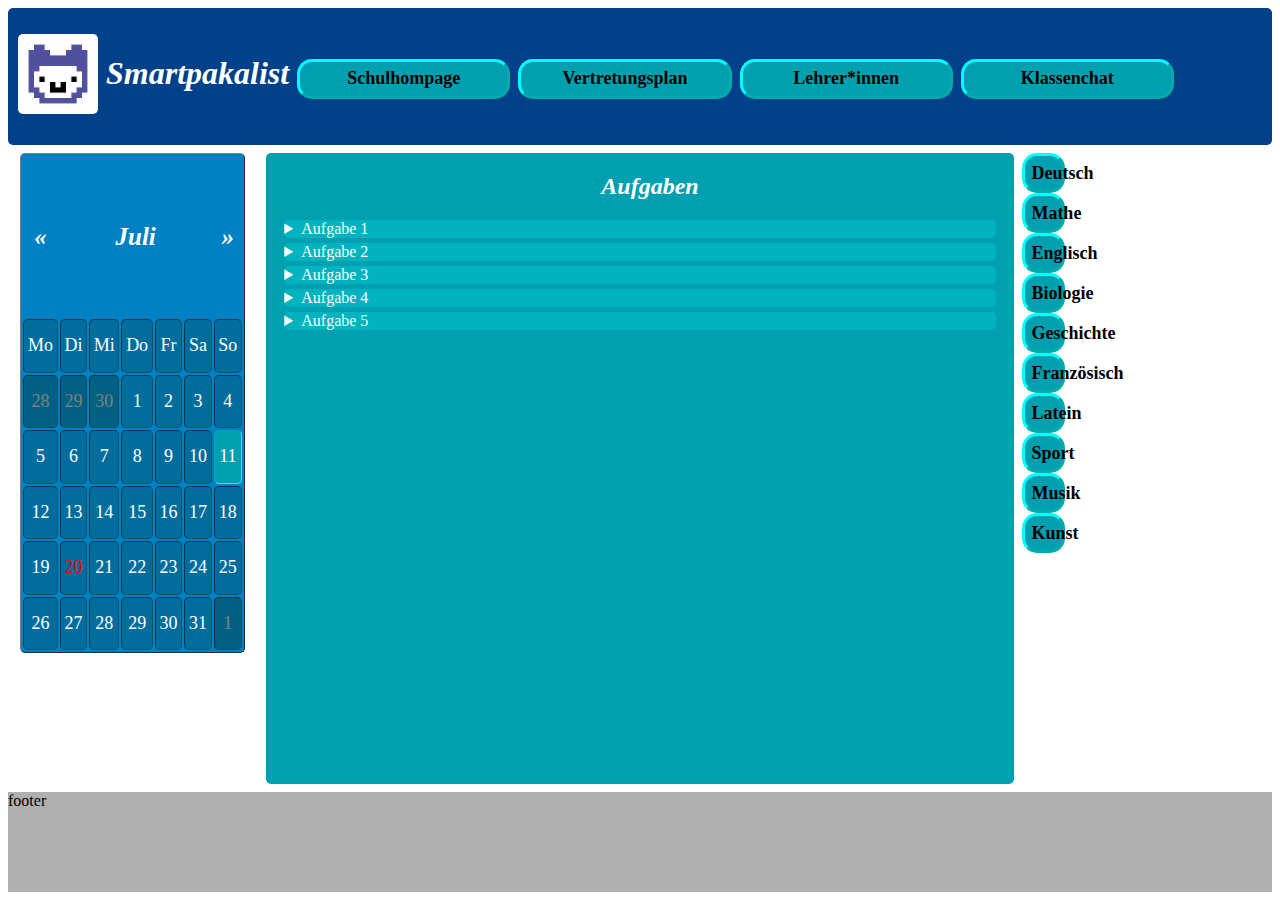
==== index.html @ 3535d27d "Merge branch 'main' of https://github.com/Jugendhackt/Smartpakalist into main" ====
<html>
    <head>
        <meta charset="utf-8">
        <link href="style.css" rel="stylesheet">
    </head>
    <body>
        <header>
            <h1>
              <img src="Jugendhackt_logo.jpg" alt="das Jugend hackt Logo " height="80px"; width="80px;" class="center">
              <text>
              Smartpakalist
              <button onclick="window.location.href='Beispiel.html';"> Schulhompage </button>
              <button onclick="window.location.href='Beispiel.html';"> Vertretungsplan </button>
              <button onclick="window.location.href='Beispiel.html';"> Lehrer*innen </button>
              <button onclick="window.location.href='Beispiel.html';"> Klassenchat </button>
            </text>
            </h1>
        </header>
        <nav>

            <table border=1 id=’calendar‘>
                <tr>
                <th class=’calendar_head‘><a style="color:white" class=’calendar_link‘
                href=’javascript:prevMonth()‘> &laquo;</a></td>
                <th  colspan=5 class=’calendar_head_month‘ id=’calendar_month‘>
                Juli</th>
                <th style ="border:none" class=’calendar_head‘><a style="color:white"class=’calendar_link‘
                href=’javascript:nextMonth()‘> &raquo;</a></td>


                </tr>
                <tr>
                <td class=’calendar_day‘>Mo</td>
                <td class=’calendar_day‘>Di</td>
                <td class=’calendar_day‘>Mi</td>
                <td class=’calendar_day‘>Do</td>
                <td class=’calendar_day‘>Fr</td>
                <td class=’calendar_day‘>Sa</td>
                <td class=’calendar_day‘>So</td>
                </tr>
                <tr>
                <td style="color:grey; background-color: rgba(0, 62.75, 69.02, 0.5);" class=’calendar_entry‘ id=’calendar_entry_1′>28</td>
                <td style="color:grey; background-color: rgba(0, 62.75, 69.02, 0.5);" class=’calendar_entry‘ id=’calendar_entry_2′>29</td>
                <td style="color:grey; background-color: rgba(0, 62.75, 69.02, 0.5);" class=’calendar_entry‘ id=’calendar_entry_3′>30</td>
                <td class=’calendar_entry‘ id=’calendar_entry_4′>1</td>
                <td class=’calendar_entry‘ id=’calendar_entry_5′>2</td>
                <td class=’calendar_entry‘ id=’calendar_entry_6′>3</td>
                <td class=’calendar_entry‘ id=’calendar_entry_7′>4</td>
                </tr>
                <tr>
                <td class=’calendar_entry‘ id=’calendar_entry_8′>5</td>
                <td class=’calendar_entry‘ id=’calendar_entry_9′>6</td>
                <td class=’calendar_entry‘ id=’calendar_entry_10′>7</td>
                <td class=’calendar_entry‘ id=’calendar_entry_11′>8</td>
                <td class=’calendar_entry‘ id=’calendar_entry_12′>9</td>
                <td class=’calendar_entry‘ id=’calendar_entry_13′>10</td>
                <td style="background-color: 00a0b0; border-color:cyan" class=’calendar_entry‘ id=’calendar_entry_14′>11</td>
                </tr>
                <tr>
                <td class=’calendar_entry‘ id=’calendar_entry_15′>12</td>
                <td class=’calendar_entry‘ id=’calendar_entry_16′>13</td>
                <td class=’calendar_entry‘ id=’calendar_entry_17′>14</td>
                <td class=’calendar_entry‘ id=’calendar_entry_18′>15</td>
                <td class=’calendar_entry‘ id=’calendar_entry_19′>16</td>
                <td class=’calendar_entry‘ id=’calendar_entry_20′>17</td>
                <td class=’calendar_entry‘ id=’calendar_entry_21′>18</td>
                </tr>
                <tr>
                <td class=’calendar_entry‘ id=’calendar_entry_22′>19</td>
                <td style="color:red" class=’calendar_entry‘ id=’calendar_entry_23′>20</td>
                <td class=’calendar_entry‘ id=’calendar_entry_24′>21</td>
                <td class=’calendar_entry‘ id=’calendar_entry_25′>22</td>
                <td class=’calendar_entry‘ id=’calendar_entry_26′>23</td>
                <td class=’calendar_entry‘ id=’calendar_entry_27′>24</td>
                <td class=’calendar_entry‘ id=’calendar_entry_28′>25</td>
                </tr>
                <tr>
                <td class=’calendar_entry‘ id=’calendar_entry_29′>26</td>
                <td class=’calendar_entry‘ id=’calendar_entry_30′>27</td>
                <td class=’calendar_entry‘ id=’calendar_entry_31′>28</td>
                <td class=’calendar_entry‘ id=’calendar_entry_32′>29</td>
                <td class=’calendar_entry‘ id=’calendar_entry_33′>30</td>
                <td class=’calendar_entry‘ id=’calendar_entry_34′>31</td>
                <td style="color:grey; background-color: rgba(0, 62.75, 69.02, 0.5);" class=’calendar_entry‘ id=’calendar_entry_35′> 1 </td>
                </tr>
                </tr>
                </table>
                </form>
        </nav>

        <main>
          <h2>Aufgaben</h2>

            <details>
              <summary>Aufgabe 1</summary>
              <p style="font-weight: bold; text-decoration:underline; text-decoration-color: orange"> Englisch </p>
              <p> S. 215 Aufgabe 1-3; Gruppenarbeit</p>
            </details>

            <details>
                <summary>Aufgabe 2 </summary>
                <p style="font-weight: bold; text-decoration:underline; text-decoration-color: black"> Politik  </p>
                <p> AB 03 "Wirtschaftliche Aspekte der EU" bearbeiten</p>
                <p style="color:red"> Abgabe: 20.6. </p>
              </details>

              <details>
                <summary>Aufgabe 3</summary>
                <p style="font-weight: bold; text-decoration:underline; text-decoration-color: blue"> Franz&ouml;sisch </p>
                <p> Seite 256 Nummer 7 </p>
              </details>

              <details>
                <summary>Aufgabe 4</summary>
                <p style="font-weight: bold; text-decoration:underline; text-decoration-color: green"> Biologie </p>
                <p> Zeichnung Zelle</p>
              </details>

              <details>
                <summary>Aufgabe 5</summary>
                <p style="font-weight: bold; text-decoration:underline; text-decoration-color: red"> Deutsch </p>
                <p> Seite 110-135 lesen</p>
              </details>
        </main>



        <aside>
            <div>
                    <button onclick="myFunction(Deutsch)">Deutsch</button> <br>
                    <button onclick="myFunction(Mathe)">Mathe</button> <br>
                    <button>Englisch</button> <br>
                    <button>Biologie</button> <br>
                    <button>Geschichte</button> <br>
                    <button>Französisch</button> <br>
                    <button>Latein</button> <br>
                    <button>Sport</button> <br>
                    <button>Musik</button> <br>
                    <button>Kunst</button> <br>
            </div>
        </aside>
        <footer>
            footer
        </footer>
        <script><button onclick="myFunction()">Click me</button></script>
    </body>
</html>
---- style.css ----
h1 {
    font-style: italic;
    font-family: cursive;
    margin-left: 10px;
	  color: white;
    cursor: default;
}

body {
    display: grid;
		gap: 0.5em;
    user-select: none;
}

@media (min-width: 45em) {
	/* Breite beträgt mindestens 45em */
	body {
    grid-template-columns: 1fr 3fr 1fr;
    grid-template-rows: auto 1fr 100px;
	}
}

header,footer {
	grid-column: 1 / -1;
}


	footer {
		background-color: #afafaf;
	}

	main {
		background-color: #00a0b0;
    border-radius: 5px;
	}

  header{
    background-color: #014189;
    border-radius: 5px;
  }

button{
  position: relative;
  width: 17%;
  height: 40px;
  border-width:medium;
  border-radius: 15px;
  font-size: 18px;
  font-family: cursive ;
  background-color: #00a0b0;
  border-color: cyan;
  font-weight: bold;
  cursor: pointer;
  transition: 0.70s;
}

button:hover{
  background-color: 0081c3;
  border-color: #00a0b0;
}

img {
  position: relative;
  top: 5px;
  border-radius: 5px
}

text {
  position: relative;
  bottom: 25px;
}

 table {
   position:relative;
   left:5%;
   width: 90%;
   height: 500px;
   font-size: 18px;
   background-color: 0081c3;
   border-radius: 5px;
 }


 th{
   height: 150px;
   border:none;
   font-family: cursive;
   font-style: italic;
   color: white;
   font-size: 25px;
  cursor: default;

 }
 td{
   text-align: center;
   color: white;
   border-width: thin;
   border-radius: 5px;
   width: 200px;
   height: 50px;
   background-color: rgba(0, 62.75, 69.02, 0.3);
   border-color:  rgba(0, 62.75, 69.02, 0.5);
   transition: 0.3s;
 }

 td:hover{
   background-color: #00a0b0;
 }

 a{
   text-decoration: none;
 }

 ul {
   list-style-type: none;
   margin: 0;
   padding: 0;
   width: 200px;
   background-color: #f1f1f1;
   border: 1px solid #555;
   }

 h2 {
   position: relative;
   left: 10px;
   font-family:cursive;
   font-style: italic;
   text-align: center;
   color: white;

 }

 details{
   position:relative;
   left: 2.5%;
   font-family:cursive;
   cursor: pointer;
   background-color: rgba(0,255,255, 0.2);
   margin-bottom: 5px;
   width: 95%;
   border-radius: 5px;
   color: white;
   transition: 0.5s;
 }

details:hover{
  background-color: rgba(0,255,255, 0.4);
}

p{
  cursor: default;
  user-select: text;
}
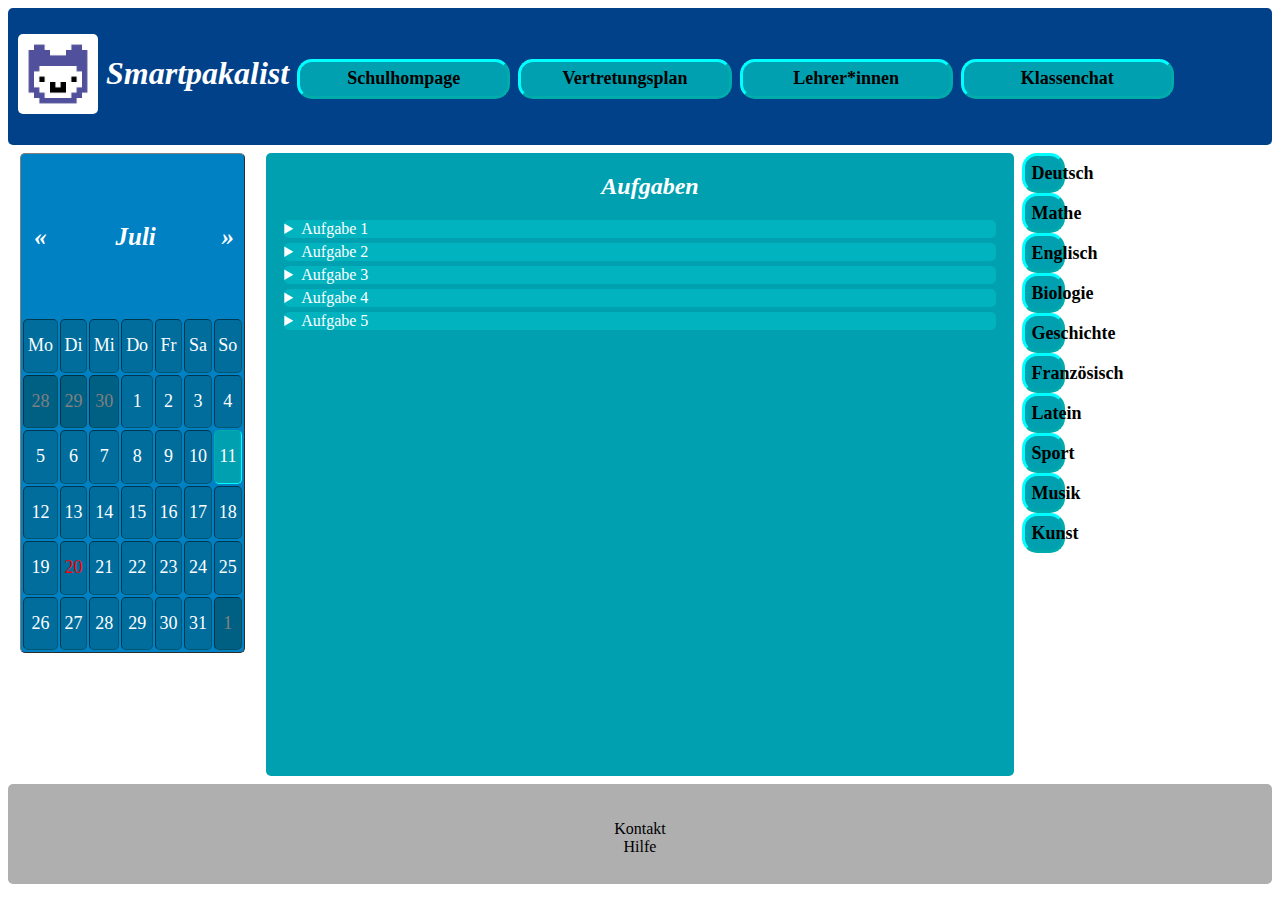
==== commit a2f2ec14: "unterseiten finalisiert, Kontakt und Hilfe im footer hinzugefügt" ====
--- a/index.html
+++ b/index.html
@@ -9,10 +9,10 @@
               <img src="Jugendhackt_logo.jpg" alt="das Jugend hackt Logo " height="80px"; width="80px;" class="center">
               <text>
               Smartpakalist
-              <button onclick="window.location.href='Beispiel.html';"> Schulhompage </button>
-              <button onclick="window.location.href='Beispiel.html';"> Vertretungsplan </button>
-              <button onclick="window.location.href='Beispiel.html';"> Lehrer*innen </button>
-              <button onclick="window.location.href='Beispiel.html';"> Klassenchat </button>
+              <button onclick="window.location.href='Schulwebsite.html';"> Schulhompage </button>
+              <button onclick="window.location.href='Vertretungsplan.html';"> Vertretungsplan </button>
+              <button onclick="window.location.href='LehrerInnen_Liste.html';"> Lehrer*innen </button>
+              <button onclick="window.location.href='Klassenchat.html';"> Klassenchat </button>
             </text>
             </h1>
         </header>
@@ -139,9 +139,13 @@
                     <button>Kunst</button> <br>
             </div>
         </aside>
+
         <footer>
-            footer
+          <br> <br>
+            <a style="color:black;" href="Kontakt.html"> Kontakt <a> <br>
+            <a style="color:black;" href="Hilfe.html"> Hilfe <a>
         </footer>
+
         <script><button onclick="myFunction()">Click me</button></script>
     </body>
 </html>
--- a/style.css
+++ b/style.css
@@ -27,6 +27,8 @@
 
 	footer {
 		background-color: #afafaf;
+    border-radius: 5px;
+    text-align: center;
 	}
 
 	main {
@@ -151,3 +153,5 @@
   cursor: default;
   user-select: text;
 }
+
+html {margin: 0; height: 100%; overflow: hidden}
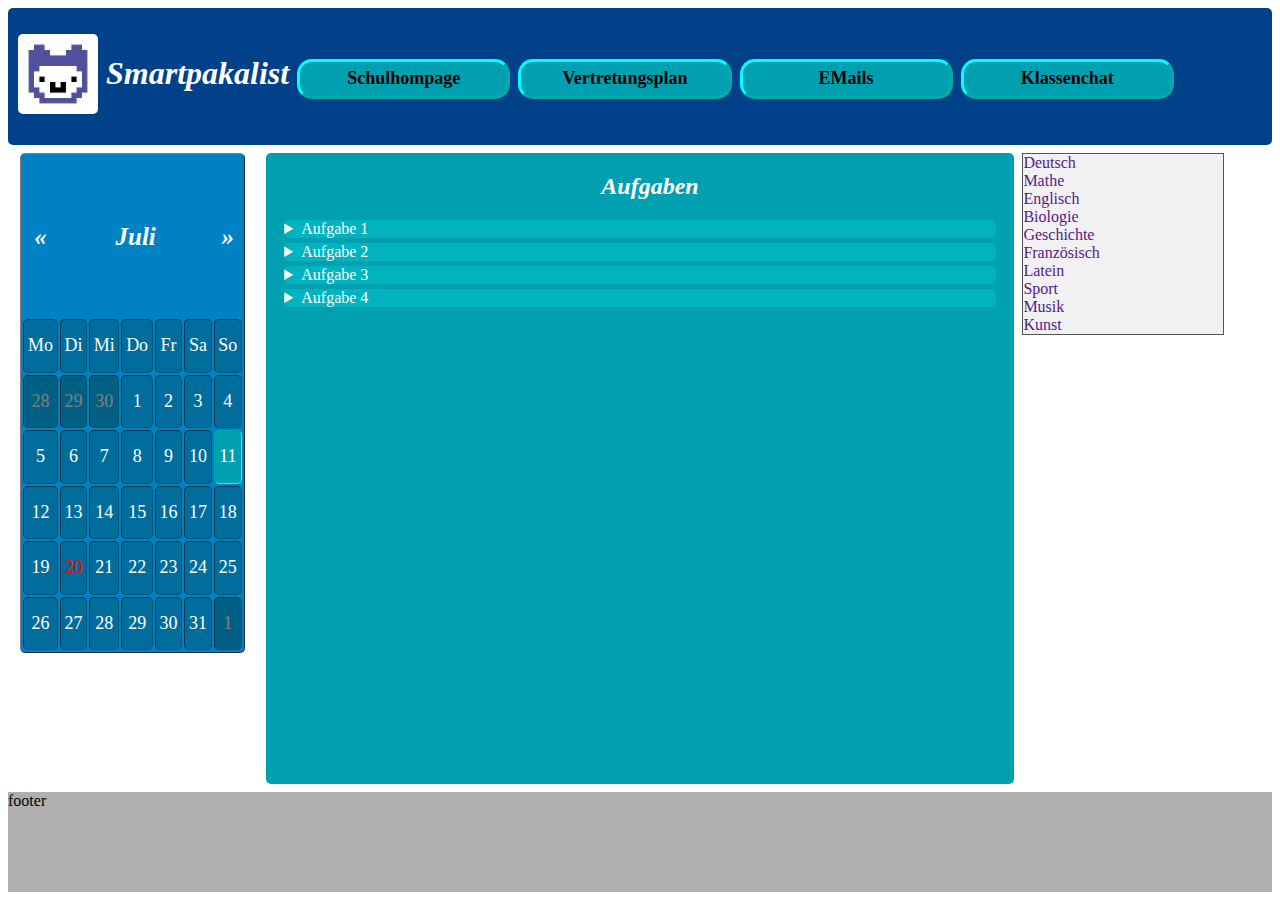
==== commit 4bf59636: "Merge branch 'main' of https://github.com/Jugendhackt/Smartpakalist into main" ====
--- a/index.html
+++ b/index.html
@@ -1,7 +1,7 @@
 <html>
     <head>
         <meta charset="utf-8">
-        <link href="style.css" rel="stylesheet">
+         <link href="style.css" rel="stylesheet">
     </head>
     <body>
         <header>
@@ -9,10 +9,11 @@
               <img src="Jugendhackt_logo.jpg" alt="das Jugend hackt Logo " height="80px"; width="80px;" class="center">
               <text>
               Smartpakalist
-              <button onclick="window.location.href='Schulwebsite.html';"> Schulhompage </button>
-              <button onclick="window.location.href='Vertretungsplan.html';"> Vertretungsplan </button>
-              <button onclick="window.location.href='LehrerInnen_Liste.html';"> Lehrer*innen </button>
-              <button onclick="window.location.href='Klassenchat.html';"> Klassenchat </button>
+              <button onclick="window.location.href='Beispiel.html';"> Schulhompage </button>
+              <button onclick="window.location.href='Beispiel.html';"> Vertretungsplan </button>
+              <button onclick="window.location.href='Beispiel.html';"> EMails </button>
+
+              <button onclick="window.location.href='Beispiel.html';"> Klassenchat </button>
             </text>
             </h1>
         </header>
@@ -116,36 +117,28 @@
                 <p> Zeichnung Zelle</p>
               </details>
 
-              <details>
-                <summary>Aufgabe 5</summary>
-                <p style="font-weight: bold; text-decoration:underline; text-decoration-color: red"> Deutsch </p>
-                <p> Seite 110-135 lesen</p>
-              </details>
         </main>
 
 
 
         <aside>
             <div>
-                    <button onclick="myFunction(Deutsch)">Deutsch</button> <br>
-                    <button onclick="myFunction(Mathe)">Mathe</button> <br>
-                    <button>Englisch</button> <br>
-                    <button>Biologie</button> <br>
-                    <button>Geschichte</button> <br>
-                    <button>Französisch</button> <br>
-                    <button>Latein</button> <br>
-                    <button>Sport</button> <br>
-                    <button>Musik</button> <br>
-                    <button>Kunst</button> <br>
+                <ul>
+                    <li><a href="">Deutsch</a></li>
+                    <li><a href="">Mathe</a></li>
+                    <li><a href="">Englisch</a></li>
+                    <li><a href="">Biologie</a></li>
+                    <li><a href="">Geschichte</a></li>
+                    <li><a href="">Französisch</a></li>
+                    <li><a href="">Latein</a></li>
+                    <li><a href="">Sport</a></li>
+                    <li><a href="">Musik</a></li>
+                    <li><a href="">Kunst</a></li>
+                </ul>
             </div>
         </aside>
-
         <footer>
-          <br> <br>
-            <a style="color:black;" href="Kontakt.html"> Kontakt <a> <br>
-            <a style="color:black;" href="Hilfe.html"> Hilfe <a>
+            footer
         </footer>
-
-        <script><button onclick="myFunction()">Click me</button></script>
     </body>
 </html>
--- a/style.css
+++ b/style.css
@@ -27,8 +27,6 @@
 
 	footer {
 		background-color: #afafaf;
-    border-radius: 5px;
-    text-align: center;
 	}
 
 	main {
@@ -153,5 +151,3 @@
   cursor: default;
   user-select: text;
 }
-
-html {margin: 0; height: 100%; overflow: hidden}
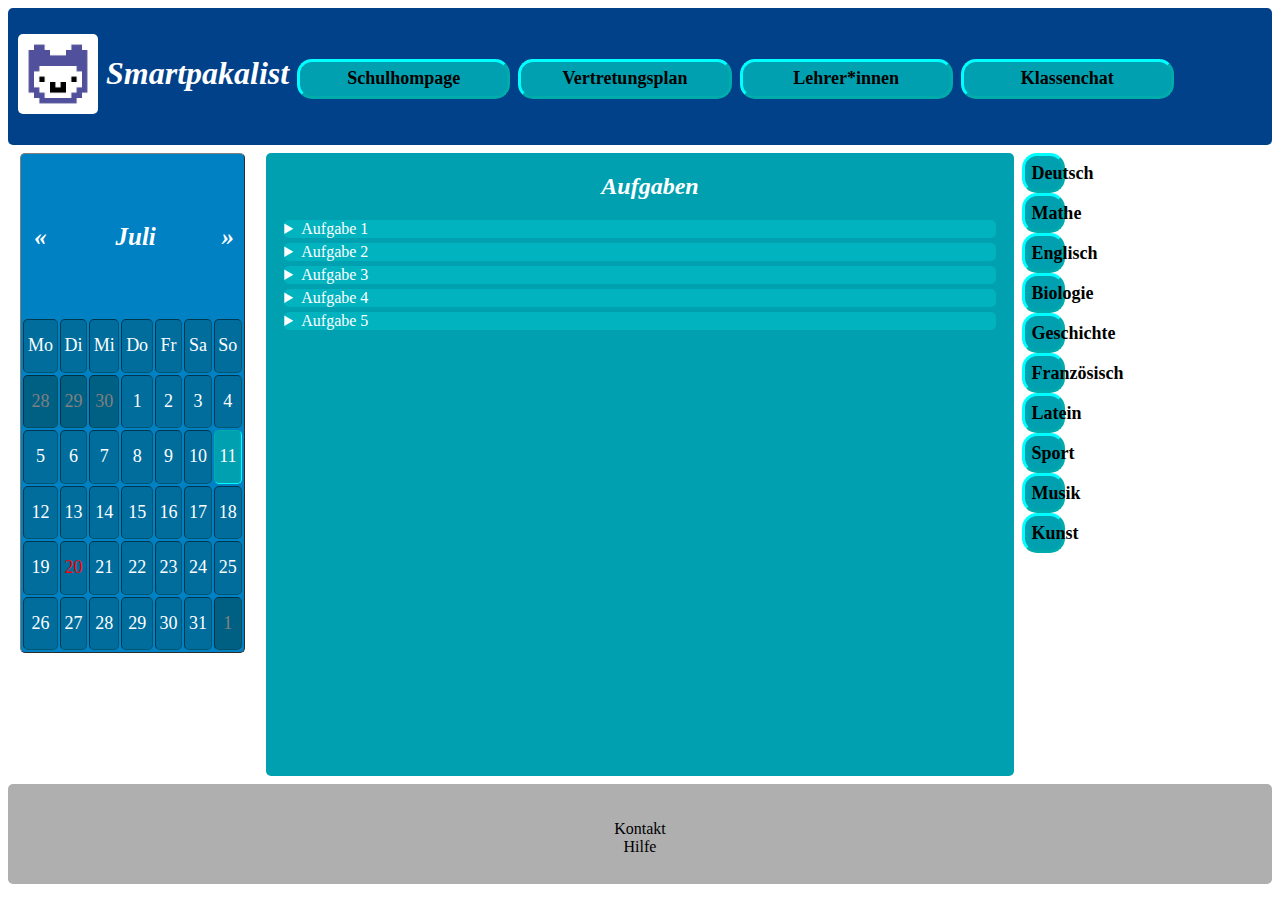
==== commit c71f81f5: "Merge branch 'main' of https://github.com/Jugendhackt/Smartpakalist into main" ====
--- a/index.html
+++ b/index.html
@@ -1,7 +1,7 @@
 <html>
     <head>
         <meta charset="utf-8">
-         <link href="style.css" rel="stylesheet">
+        <link href="style.css" rel="stylesheet">
     </head>
     <body>
         <header>
@@ -9,11 +9,10 @@
               <img src="Jugendhackt_logo.jpg" alt="das Jugend hackt Logo " height="80px"; width="80px;" class="center">
               <text>
               Smartpakalist
-              <button onclick="window.location.href='Beispiel.html';"> Schulhompage </button>
-              <button onclick="window.location.href='Beispiel.html';"> Vertretungsplan </button>
-              <button onclick="window.location.href='Beispiel.html';"> EMails </button>
-
-              <button onclick="window.location.href='Beispiel.html';"> Klassenchat </button>
+              <button onclick="window.location.href='Schulwebsite.html';"> Schulhompage </button>
+              <button onclick="window.location.href='Vertretungsplan.html';"> Vertretungsplan </button>
+              <button onclick="window.location.href='LehrerInnen_Liste.html';"> Lehrer*innen </button>
+              <button onclick="window.location.href='Klassenchat.html';"> Klassenchat </button>
             </text>
             </h1>
         </header>
@@ -117,28 +116,36 @@
                 <p> Zeichnung Zelle</p>
               </details>
 
+              <details>
+                <summary>Aufgabe 5</summary>
+                <p style="font-weight: bold; text-decoration:underline; text-decoration-color: red"> Deutsch </p>
+                <p> Seite 110-135 lesen</p>
+              </details>
         </main>
 
 
 
         <aside>
             <div>
-                <ul>
-                    <li><a href="">Deutsch</a></li>
-                    <li><a href="">Mathe</a></li>
-                    <li><a href="">Englisch</a></li>
-                    <li><a href="">Biologie</a></li>
-                    <li><a href="">Geschichte</a></li>
-                    <li><a href="">Französisch</a></li>
-                    <li><a href="">Latein</a></li>
-                    <li><a href="">Sport</a></li>
-                    <li><a href="">Musik</a></li>
-                    <li><a href="">Kunst</a></li>
-                </ul>
+                    <button onclick="myFunction(Deutsch)">Deutsch</button> <br>
+                    <button onclick="myFunction(Mathe)">Mathe</button> <br>
+                    <button>Englisch</button> <br>
+                    <button>Biologie</button> <br>
+                    <button>Geschichte</button> <br>
+                    <button>Französisch</button> <br>
+                    <button>Latein</button> <br>
+                    <button>Sport</button> <br>
+                    <button>Musik</button> <br>
+                    <button>Kunst</button> <br>
             </div>
         </aside>
+
         <footer>
-            footer
+          <br> <br>
+            <a style="color:black;" href="Kontakt.html"> Kontakt <a> <br>
+            <a style="color:black;" href="Hilfe.html"> Hilfe <a>
         </footer>
+
+        <script><button onclick="myFunction()">Click me</button></script>
     </body>
 </html>
--- a/style.css
+++ b/style.css
@@ -27,6 +27,8 @@
 
 	footer {
 		background-color: #afafaf;
+    border-radius: 5px;
+    text-align: center;
 	}
 
 	main {
@@ -151,3 +153,5 @@
   cursor: default;
   user-select: text;
 }
+
+html {margin: 0; height: 100%; overflow: hidden}
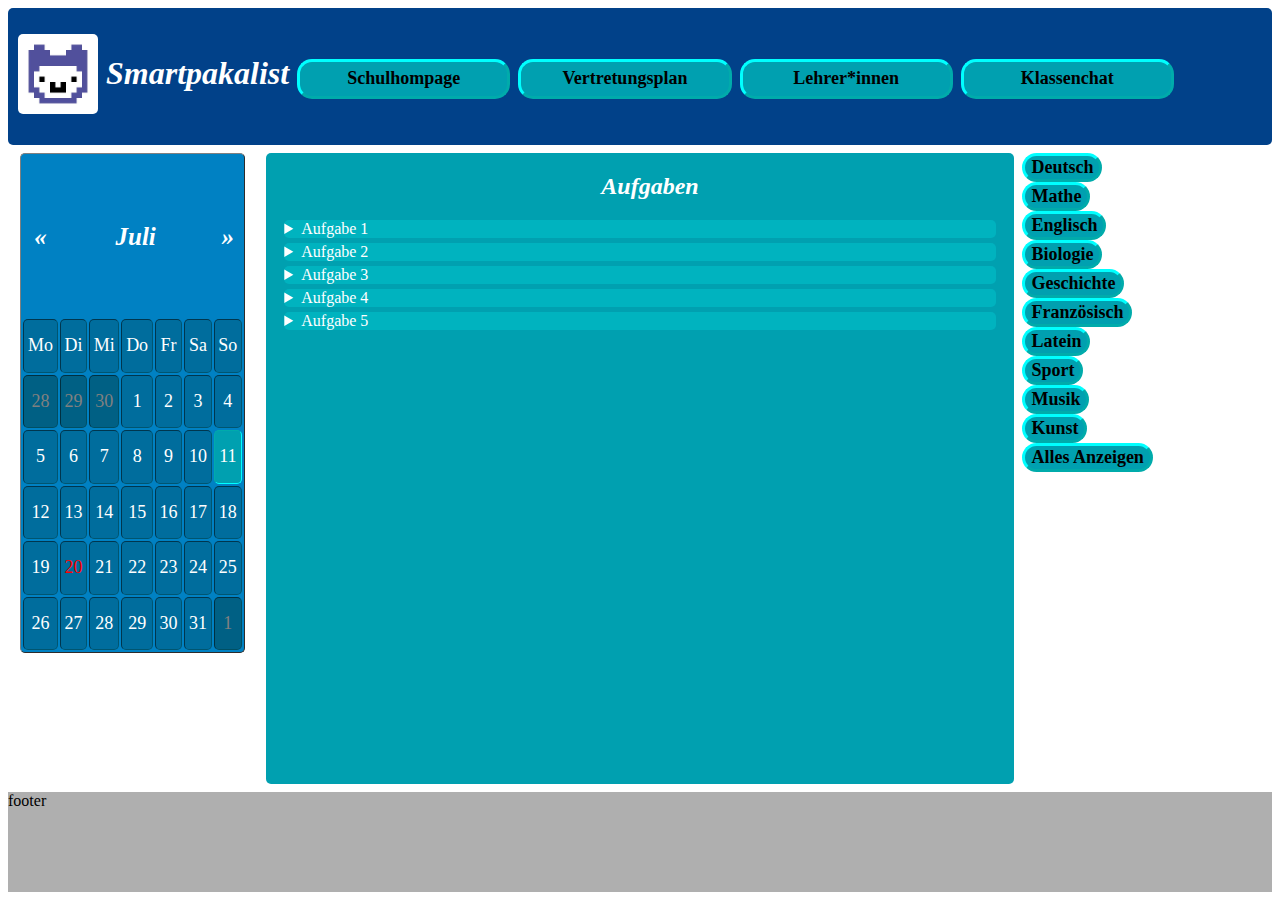
==== commit b091f0c3: "Fächer funktionieren" ====
--- a/index.html
+++ b/index.html
@@ -9,10 +9,10 @@
               <img src="Jugendhackt_logo.jpg" alt="das Jugend hackt Logo " height="80px"; width="80px;" class="center">
               <text>
               Smartpakalist
-              <button onclick="window.location.href='Schulwebsite.html';"> Schulhompage </button>
-              <button onclick="window.location.href='Vertretungsplan.html';"> Vertretungsplan </button>
-              <button onclick="window.location.href='LehrerInnen_Liste.html';"> Lehrer*innen </button>
-              <button onclick="window.location.href='Klassenchat.html';"> Klassenchat </button>
+              <button onclick="window.location.href='Beispiel.html';"> Schulhompage </button>
+              <button onclick="window.location.href='Beispiel.html';"> Vertretungsplan </button>
+              <button onclick="window.location.href='Beispiel.html';"> Lehrer*innen </button>
+              <button onclick="window.location.href='Beispiel.html';"> Klassenchat </button>
             </text>
             </h1>
         </header>
@@ -91,34 +91,34 @@
         <main>
           <h2>Aufgaben</h2>
 
-            <details>
+            <details name="box">
               <summary>Aufgabe 1</summary>
-              <p style="font-weight: bold; text-decoration:underline; text-decoration-color: orange"> Englisch </p>
+              <p name="Fach" style="font-weight: bold; text-decoration:underline; text-decoration-color: orange">Englisch</p>
               <p> S. 215 Aufgabe 1-3; Gruppenarbeit</p>
             </details>
 
-            <details>
+            <details name="box">
                 <summary>Aufgabe 2 </summary>
-                <p style="font-weight: bold; text-decoration:underline; text-decoration-color: black"> Politik  </p>
+                <p name="Fach" style="font-weight: bold; text-decoration:underline; text-decoration-color: black">Politik </p>
                 <p> AB 03 "Wirtschaftliche Aspekte der EU" bearbeiten</p>
                 <p style="color:red"> Abgabe: 20.6. </p>
               </details>
 
-              <details>
+              <details name="box">
                 <summary>Aufgabe 3</summary>
-                <p style="font-weight: bold; text-decoration:underline; text-decoration-color: blue"> Franz&ouml;sisch </p>
+                <p name="Fach" style="font-weight: bold; text-decoration:underline; text-decoration-color: blue">Französisch</p>
                 <p> Seite 256 Nummer 7 </p>
               </details>
 
-              <details>
+              <details name="box">
                 <summary>Aufgabe 4</summary>
-                <p style="font-weight: bold; text-decoration:underline; text-decoration-color: green"> Biologie </p>
+                <p name="Fach" style="font-weight: bold; text-decoration:underline; text-decoration-color: green">Biologie</p>
                 <p> Zeichnung Zelle</p>
               </details>
 
-              <details>
+              <details name="box">
                 <summary>Aufgabe 5</summary>
-                <p style="font-weight: bold; text-decoration:underline; text-decoration-color: red"> Deutsch </p>
+                <p name="Fach" style="font-weight: bold; text-decoration:underline; text-decoration-color: red">Deutsch</p>
                 <p> Seite 110-135 lesen</p>
               </details>
         </main>
@@ -127,25 +127,41 @@
 
         <aside>
             <div>
-                    <button onclick="myFunction(Deutsch)">Deutsch</button> <br>
-                    <button onclick="myFunction(Mathe)">Mathe</button> <br>
-                    <button>Englisch</button> <br>
-                    <button>Biologie</button> <br>
-                    <button>Geschichte</button> <br>
-                    <button>Französisch</button> <br>
-                    <button>Latein</button> <br>
-                    <button>Sport</button> <br>
-                    <button>Musik</button> <br>
-                    <button>Kunst</button> <br>
+                    <button onclick="myFunction('Deutsch')">Deutsch</button> <br>
+                    <button onclick="myFunction('Mathe')">Mathe</button> <br>
+                    <button onclick="myFunction('Englisch')">Englisch</button> <br>
+                    <button onclick="myFunction('Biologie')">Biologie</button> <br>
+                    <button onclick="myFunction('Geschichte')">Geschichte</button> <br>
+                    <button onclick="myFunction('Französisch')">Französisch</button> <br>
+                    <button onclick="myFunction('Latein')">Latein</button> <br>
+                    <button onclick="myFunction('Sport')">Sport</button> <br>
+                    <button onclick="myFunction('Musik')">Musik</button> <br>
+                    <button onclick="myFunction('Kunst')">Kunst</button> <br>
+                    <button onclick="alleFaecherAnzeigen()">Alles Anzeigen</button> <br>
             </div>
         </aside>
-
         <footer>
-          <br> <br>
-            <a style="color:black;" href="Kontakt.html"> Kontakt <a> <br>
-            <a style="color:black;" href="Hilfe.html"> Hilfe <a>
+            footer
         </footer>
-
-        <script><button onclick="myFunction()">Click me</button></script>
+        <script>
+            function myFunction (Fach){
+                let details=document.getElementsByName("box");
+                let subjects=document.getElementsByName("Fach");
+                for(let i=0;i<subjects.length;i++){
+                  if(subjects[i].textContent!=Fach){
+                      details[i].style.display="none";
+                      console.log(subjects[i].style.display);
+                  }  
+                }
+            }
+            function alleFaecherAnzeigen (){
+                let details=document.getElementsByName("box");
+                let subjects=document.getElementsByName("Fach");
+                for(let i=0;i<subjects.length;i++){
+                      details[i].style.display="block";
+                      console.log(subjects[i].style.display);  
+                }
+            }
+        </script>
     </body>
 </html>
--- a/style.css
+++ b/style.css
@@ -27,8 +27,6 @@
 
 	footer {
 		background-color: #afafaf;
-    border-radius: 5px;
-    text-align: center;
 	}
 
 	main {
@@ -154,4 +152,7 @@
   user-select: text;
 }
 
-html {margin: 0; height: 100%; overflow: hidden}
+aside div button{
+	width:auto ;
+	height:auto ;
+}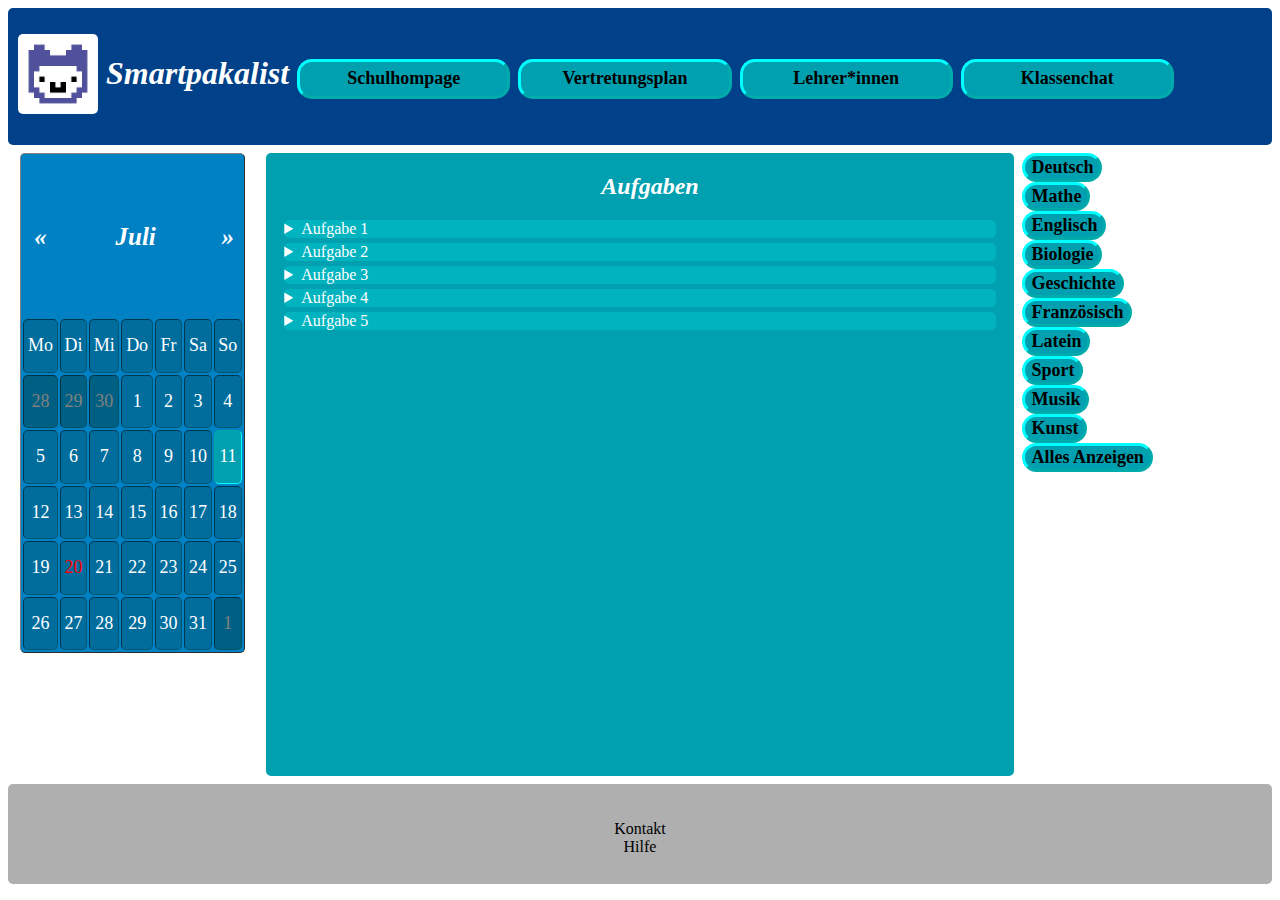
==== commit 6390597c: "Merge branch 'main' of https://github.com/Jugendhackt/Smartpakalist into main" ====
--- a/index.html
+++ b/index.html
@@ -9,10 +9,10 @@
               <img src="Jugendhackt_logo.jpg" alt="das Jugend hackt Logo " height="80px"; width="80px;" class="center">
               <text>
               Smartpakalist
-              <button onclick="window.location.href='Beispiel.html';"> Schulhompage </button>
-              <button onclick="window.location.href='Beispiel.html';"> Vertretungsplan </button>
-              <button onclick="window.location.href='Beispiel.html';"> Lehrer*innen </button>
-              <button onclick="window.location.href='Beispiel.html';"> Klassenchat </button>
+              <button onclick="window.location.href='Schulwebsite.html';"> Schulhompage </button>
+              <button onclick="window.location.href='Vertretungsplan.html';"> Vertretungsplan </button>
+              <button onclick="window.location.href='LehrerInnen_Liste.html';"> Lehrer*innen </button>
+              <button onclick="window.location.href='Klassenchat.html';"> Klassenchat </button>
             </text>
             </h1>
         </header>
@@ -140,8 +140,11 @@
                     <button onclick="alleFaecherAnzeigen()">Alles Anzeigen</button> <br>
             </div>
         </aside>
+
         <footer>
-            footer
+          <br> <br>
+            <a style="color:black;" href="Kontakt.html"> Kontakt <a> <br>
+            <a style="color:black;" href="Hilfe.html"> Hilfe <a>
         </footer>
         <script>
             function myFunction (Fach){
--- a/style.css
+++ b/style.css
@@ -27,6 +27,8 @@
 
 	footer {
 		background-color: #afafaf;
+    border-radius: 5px;
+    text-align: center;
 	}
 
 	main {
@@ -155,4 +157,9 @@
 aside div button{
 	width:auto ;
 	height:auto ;
-}+}
+
+html {
+	margin: 0; height: 100%; overflow: hidden
+}
+	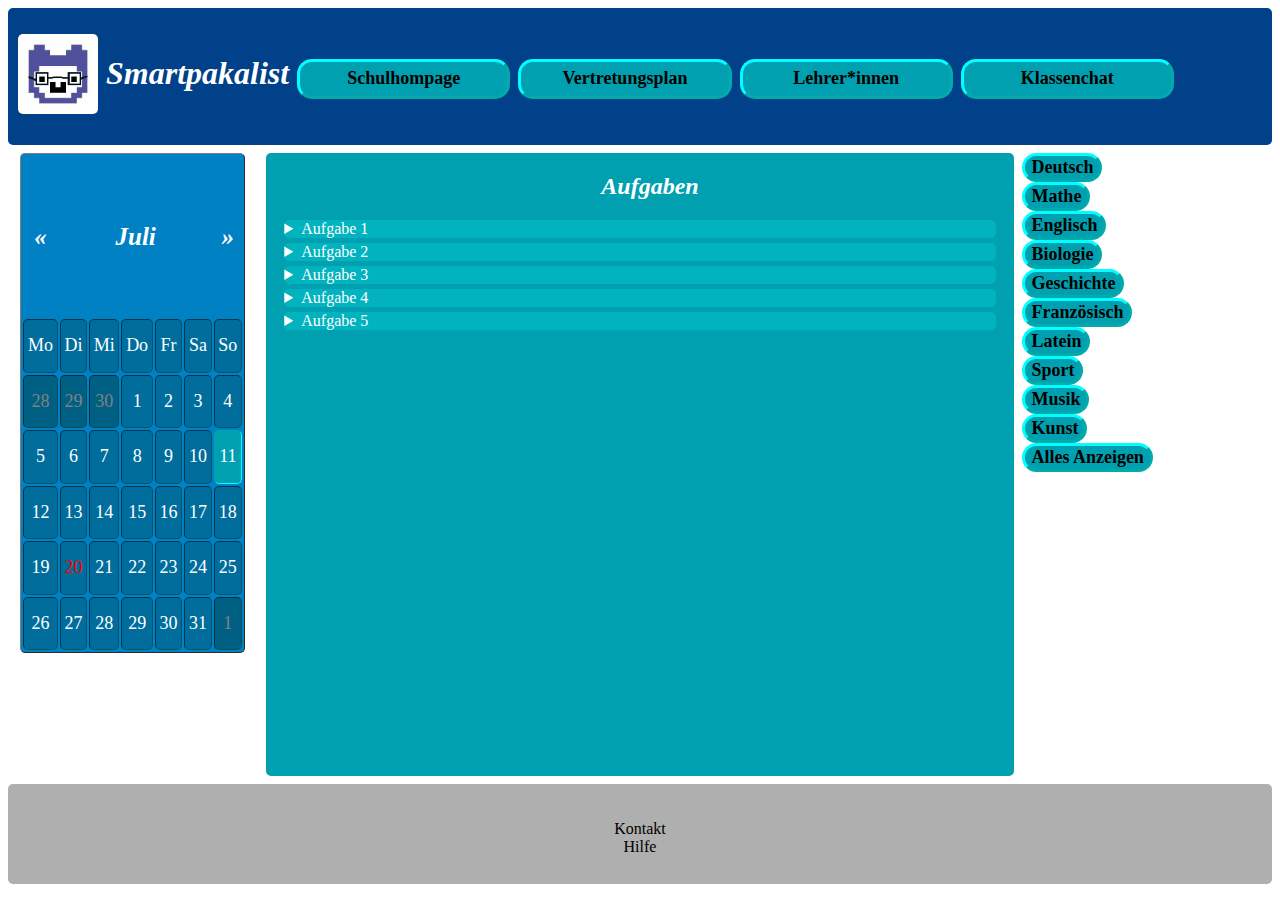
==== commit dc3d6187: "TASK: Formating Code & Update href to assets" ====
--- a/index.html
+++ b/index.html
@@ -1,18 +1,18 @@
 <html>
     <head>
         <meta charset="utf-8">
-        <link href="style.css" rel="stylesheet">
+        <link href="assets/css/style.css" rel="stylesheet">
     </head>
     <body>
         <header>
             <h1>
-              <img src="Jugendhackt_logo.jpg" alt="das Jugend hackt Logo " height="80px"; width="80px;" class="center">
+              <img src="assets/images/Jugendhackt_logo.jpg" alt="das Jugend hackt Logo " height="80px"; width="80px;" class="center">
               <text>
               Smartpakalist
-              <button onclick="window.location.href='Schulwebsite.html';"> Schulhompage </button>
-              <button onclick="window.location.href='Vertretungsplan.html';"> Vertretungsplan </button>
-              <button onclick="window.location.href='LehrerInnen_Liste.html';"> Lehrer*innen </button>
-              <button onclick="window.location.href='Klassenchat.html';"> Klassenchat </button>
+              <button onclick="window.location.href='Schulwebsite.html';">Schulhompage</button>
+              <button onclick="window.location.href='Vertretungsplan.html';">Vertretungsplan</button>
+              <button onclick="window.location.href='LehrerInnen_Liste.html';">Lehrer*innen</button>
+              <button onclick="window.location.href='Klassenchat.html';">Klassenchat</button>
             </text>
             </h1>
         </header>
--- a/assets/css/style.css
+++ b/assets/css/style.css
@@ -0,0 +1,160 @@
+h1 {
+    font-style: italic;
+    font-family: cursive;
+    margin-left: 10px;
+	  color: white;
+    cursor: default;
+}
+
+body {
+    display: grid;
+		gap: 0.5em;
+    user-select: none;
+}
+
+@media (min-width: 45em) {
+	/* Breite beträgt mindestens 45em */
+	body {
+    grid-template-columns: 1fr 3fr 1fr;
+    grid-template-rows: auto 1fr 100px;
+	}
+}
+
+header,footer {
+	grid-column: 1 / -1;
+}
+
+
+	footer {
+		background-color: #afafaf;
+    border-radius: 5px;
+    text-align: center;
+	}
+
+	main {
+		background-color: #00a0b0;
+    border-radius: 5px;
+	}
+
+  header{
+    background-color: #014189;
+    border-radius: 5px;
+  }
+
+button{
+  position: relative;
+  width: 17%;
+  height: 40px;
+  border-width:medium;
+  border-radius: 15px;
+  font-size: 18px;
+  font-family: cursive ;
+  background-color: #00a0b0;
+  border-color: cyan;
+  font-weight: bold;
+  cursor: pointer;
+  transition: 0.70s;
+}
+
+button:hover{
+  background-color: 0081c3;
+  border-color: #00a0b0;
+}
+
+img {
+  position: relative;
+  top: 5px;
+  border-radius: 5px
+}
+
+text {
+  position: relative;
+  bottom: 25px;
+}
+
+ table {
+   position:relative;
+   left:5%;
+   width: 90%;
+   height: 500px;
+   font-size: 18px;
+   background-color: 0081c3;
+   border-radius: 5px;
+ }
+
+
+ th{
+   height: 150px;
+   border:none;
+   font-family: cursive;
+   font-style: italic;
+   color: white;
+   font-size: 25px;
+  cursor: default;
+
+ }
+ td{
+   text-align: center;
+   color: white;
+   border-width: thin;
+   border-radius: 5px;
+   width: 200px;
+   height: 50px;
+   background-color: rgba(0, 62.75, 69.02, 0.3);
+   border-color:  rgba(0, 62.75, 69.02, 0.5);
+   transition: 0.3s;
+ }
+
+ td:hover{
+   background-color: #00a0b0;
+ }
+
+ a{
+   text-decoration: none;
+ }
+
+ ul {
+   list-style-type: none;
+   margin: 0;
+   padding: 0;
+   width: 200px;
+   background-color: #f1f1f1;
+   border: 1px solid #555;
+   }
+
+ h2 {
+   position: relative;
+   left: 10px;
+   font-family:cursive;
+   font-style: italic;
+   text-align: center;
+   color: white;
+
+ }
+
+ details{
+   position:relative;
+   left: 2.5%;
+   font-family:cursive;
+   cursor: pointer;
+   background-color: rgba(0,255,255, 0.2);
+   margin-bottom: 5px;
+   width: 95%;
+   border-radius: 5px;
+   color: white;
+   transition: 0.5s;
+ }
+
+details:hover{
+  background-color: rgba(0,255,255, 0.4);
+}
+
+p{
+  cursor: default;
+  user-select: text;
+}
+
+aside div button{
+	width:auto ;
+	height:auto ;
+}
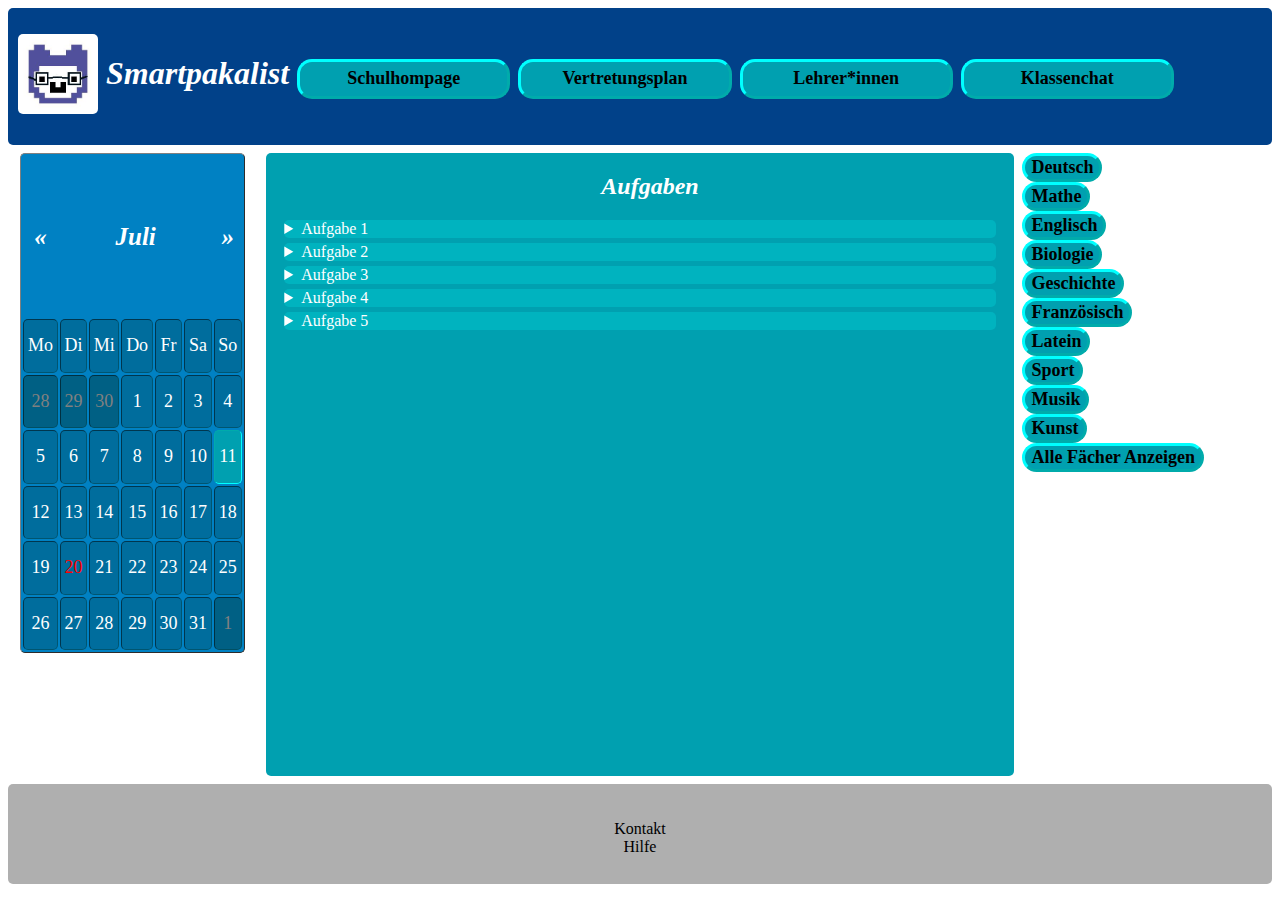
==== commit 0f93564c: "TASK: Code Improvments" ====
--- a/index.html
+++ b/index.html
@@ -94,32 +94,32 @@
             <details name="box">
               <summary>Aufgabe 1</summary>
               <p name="Fach" style="font-weight: bold; text-decoration:underline; text-decoration-color: orange">Englisch</p>
-              <p> S. 215 Aufgabe 1-3; Gruppenarbeit</p>
+              <p>S. 215 Aufgabe 1-3; Gruppenarbeit</p>
             </details>
 
             <details name="box">
                 <summary>Aufgabe 2 </summary>
                 <p name="Fach" style="font-weight: bold; text-decoration:underline; text-decoration-color: black">Politik </p>
-                <p> AB 03 "Wirtschaftliche Aspekte der EU" bearbeiten</p>
-                <p style="color:red"> Abgabe: 20.6. </p>
+                <p>AB 03 "Wirtschaftliche Aspekte der EU" bearbeiten</p>
+                <p style="color:red">Abgabe: 20.6.</p>
               </details>
 
               <details name="box">
                 <summary>Aufgabe 3</summary>
                 <p name="Fach" style="font-weight: bold; text-decoration:underline; text-decoration-color: blue">Französisch</p>
-                <p> Seite 256 Nummer 7 </p>
+                <p>Seite 256 Nummer 7</p>
               </details>
 
               <details name="box">
                 <summary>Aufgabe 4</summary>
                 <p name="Fach" style="font-weight: bold; text-decoration:underline; text-decoration-color: green">Biologie</p>
-                <p> Zeichnung Zelle</p>
+                <p>Zeichnung Zelle</p>
               </details>
 
               <details name="box">
                 <summary>Aufgabe 5</summary>
                 <p name="Fach" style="font-weight: bold; text-decoration:underline; text-decoration-color: red">Deutsch</p>
-                <p> Seite 110-135 lesen</p>
+                <p>Seite 110-135 lesen</p>
               </details>
         </main>
 
@@ -127,24 +127,24 @@
 
         <aside>
             <div>
-                    <button onclick="myFunction('Deutsch')">Deutsch</button> <br>
-                    <button onclick="myFunction('Mathe')">Mathe</button> <br>
-                    <button onclick="myFunction('Englisch')">Englisch</button> <br>
-                    <button onclick="myFunction('Biologie')">Biologie</button> <br>
-                    <button onclick="myFunction('Geschichte')">Geschichte</button> <br>
-                    <button onclick="myFunction('Französisch')">Französisch</button> <br>
-                    <button onclick="myFunction('Latein')">Latein</button> <br>
-                    <button onclick="myFunction('Sport')">Sport</button> <br>
-                    <button onclick="myFunction('Musik')">Musik</button> <br>
-                    <button onclick="myFunction('Kunst')">Kunst</button> <br>
-                    <button onclick="alleFaecherAnzeigen()">Alles Anzeigen</button> <br>
+                    <button onclick="myFunction('Deutsch')">Deutsch</button><br>
+                    <button onclick="myFunction('Mathe')">Mathe</button><br>
+                    <button onclick="myFunction('Englisch')">Englisch</button><br>
+                    <button onclick="myFunction('Biologie')">Biologie</button><br>
+                    <button onclick="myFunction('Geschichte')">Geschichte</button><br>
+                    <button onclick="myFunction('Französisch')">Französisch</button><br>
+                    <button onclick="myFunction('Latein')">Latein</button><br>
+                    <button onclick="myFunction('Sport')">Sport</button><br>
+                    <button onclick="myFunction('Musik')">Musik</button><br>
+                    <button onclick="myFunction('Kunst')">Kunst</button><br>
+                    <button onclick="alleFaecherAnzeigen()">Alle Fächer Anzeigen</button><br>
             </div>
         </aside>
 
         <footer>
-          <br> <br>
-            <a style="color:black;" href="Kontakt.html"> Kontakt <a> <br>
-            <a style="color:black;" href="Hilfe.html"> Hilfe <a>
+          <br><br>
+            <a style="color:black;" href="Kontakt.html">Kontakt<a><br>
+            <a style="color:black;" href="Hilfe.html">Hilfe<a>
         </footer>
         <script>
             function myFunction (Fach){
